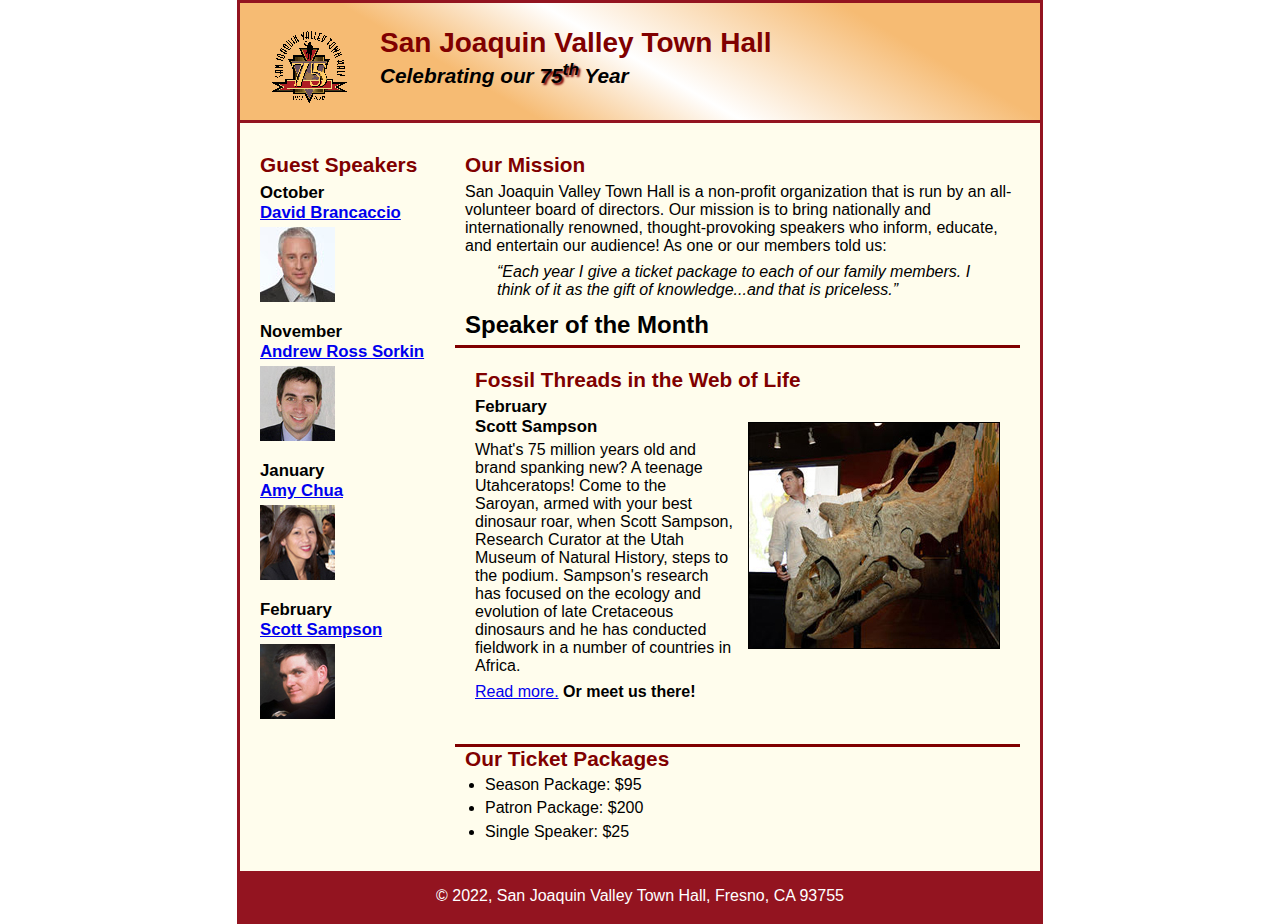
==== index.html @ 178ade0e "Update and rename c6_index.html to index.html" ====
<!DOCTYPE html>
<html lang="en">

<head>
	<meta charset="utf-8">
	<title>San Joaquin Valley Town Hall</title>
	<link rel="shortcut icon" href="images/favicon.ico">
	<link rel="stylesheet" href="styles/c6_main.css">
</head>

<body>
	<header>
		<img src="images/town_hall_logo.gif" alt="Town Hall logo" height="80">
		<h2>San Joaquin Valley Town Hall</h2>
		<h3>Celebrating our <span class="shadow">75<sup>th</sup></span> Year</h3>
	</header>
	<main>
		<section>
			<h2>Our Mission</h2>
			<p>San Joaquin Valley Town Hall is a non-profit organization that is run by an 
				all-volunteer board of directors. Our mission is to bring nationally and 
				internationally renowned, thought-provoking speakers who inform, educate, 
				and entertain our audience! As one or our members told us:</p>
			<blockquote>&ldquo;Each year I give a ticket package to each of our family members. 
				I think of it as the gift of knowledge...and that is priceless.&rdquo;</blockquote>
			<h1>Speaker of the Month</h1>
			<article>
				<h2>Fossil Threads in the Web of Life</h2>
				<img src="images/sampson_dinosaur.jpg" alt="Scott Sampson with dinosaur">
				<h3>February<br>
				Scott Sampson</h3>
				<p>What's 75 million years old and brand spanking new? A teenage Utahceratops! 
				Come to the Saroyan, armed with your best dinosaur roar, when Scott Sampson, Research 
				Curator at the Utah Museum of Natural History, steps to the podium. Sampson's research 
				has focused on the ecology and evolution of late Cretaceous dinosaurs and he has conducted 
				fieldwork in a number of countries in Africa.</p>
				<p><a href="speakers/c6_sampson.html">Read more.</a>&nbsp;<b>Or meet us there!</b></p>
			</article>

			<h2>Our Ticket Packages</h2>
			<ul>
				<li>Season Package: $95</li>
				<li>Patron Package: $200</li>
				<li>Single Speaker: $25</li>
			</ul>
		</section>

		<aside>
			<h2>Guest Speakers</h2>
			<h3>October<br><a href="speakers/brancaccio.html">David Brancaccio</a></h3>
			<img src="images/brancaccio75.jpg" alt="David Brancaccio photo">
			<h3>November<br><a href="speakers/sorkin.html">Andrew Ross Sorkin</a></h3>
			<img src="images/sorkin75.jpg" alt="Andrew Ross Sorkin photo">
			<h3>January<br><a href="speakers/chua.html">Amy Chua</a></h3>
			<img src="images/chua75.jpg" alt="Amy Chua photo">
			<h3>February<br><a href="speakers/c6_sampson.html">Scott Sampson</a></h3>
			<img src="images/sampson75.jpg" alt="Scott Sampson photo">
		</aside>
    <p> </p>
	</main>
	<footer>
		<p>&copy; 2022, San Joaquin Valley Town Hall, Fresno, CA 93755</p>
	</footer>
</body>
</html>
---- styles/c6_main.css ----
/* the styles for the elements */
* {
	margin: 0;
	padding: 0;
}
html {
	background-color: white;
}
body {
	font-family: Arial, Helvetica, sans-serif;
    font-size: 100%;
    width: 800px;
    margin: 0 auto;
    border: 3px solid #931420;
    background-color: #fffded;
}
a:focus, a:hover {
	font-style: italic;
}
/* the styles for the header */
header {
	padding: 1.5em 0 2em 0;
	border-bottom: 3px solid #931420;
	background-image: -moz-linear-gradient(
	    30deg, #f6bb73 0%, #f6bb73 30%, white 50%, #f6bb73 80%, #f6bb73 100%);
	background-image: -webkit-linear-gradient(
	    30deg, #f6bb73 0%, #f6bb73 30%, white 50%, #f6bb73 80%, #f6bb73 100%);
	background-image: -o-linear-gradient(
	    30deg, #f6bb73 0%, #f6bb73 30%, white 50%, #f6bb73 80%, #f6bb73 100%);
	background-image: linear-gradient(
	    30deg, #f6bb73 0%, #f6bb73 30%, white 50%, #f6bb73 80%, #f6bb73 100%);
}
header h2 {
	font-size: 175%;
	color: #800000;
}
header h3 {
	font-size: 130%;
	font-style: italic;
}
header img {
	float: left;
	padding: 0 30px;
}
.shadow {
	text-shadow: 2px 2px 2px #800000;
}
/*
main {
	clear: left;
}
main {
	padding: 0 30px;
}
main h1 {
	font-size: 150%;
	padding: .3em 0;
    border-top: 3px solid #931420;
    border-bottom: 3px solid #931420;
}
*/
main h2 {
	color: #800000;
	font-size: 130%;
	padding: .5em 0 .25em 0;
}
main h3 {
	font-size: 105%;
	padding-bottom: .25em;
}
main img {
	padding-bottom: 1em;
}
main p {
	padding-bottom: .5em;
}
main blockquote {
	padding: 0 2em;
	font-style: italic;
}
main ul {
	padding: 0 0 .25em 1.25em;
}
main li {
	padding-bottom: .35em;
}

/* the styles for the article */
article {
	border-top: 3px solid #800000;
	border-bottom: 3px solid #800000;
  width:525px;
  float: right;
  padding-right: 20px;
  padding-left: 20px;
  padding-top: 20px;
  padding-bottom: 20px;
}
article h2 {
	padding-top: 0;
}
article h3 {
	font-size: 105%;
	padding-bottom: .25em;
}

article img{
  float: right;
  border: 1px solid black;
  padding: 0px;
  margin-top: 25px;
  margin-bottom: 75px;
  margin-left: 15px;
}

section{
  width:555px;
  float: right;
  padding: 20px;
}

/* the styles for the aside */

aside{
  width: 180px;
  float: left;
  padding-left: 20px;
  padding-bottom: 20px;
  padding-top: 20px;
}

aside h3 {
	font-size: 105%;
	padding-bottom: .25em;
}
aside img {
	padding-bottom: 1em;
}

/* the styles for the footer */
footer {
	background-color: #931420;
  clear: both;
}
footer p {
	text-align: center;
	color: white;
	padding: 1em 0;
}
h1{
  font-size: 150%;
  padding-top: 0.5em;
  padding-bottom: 0.25em;
  margin: 0px;
}
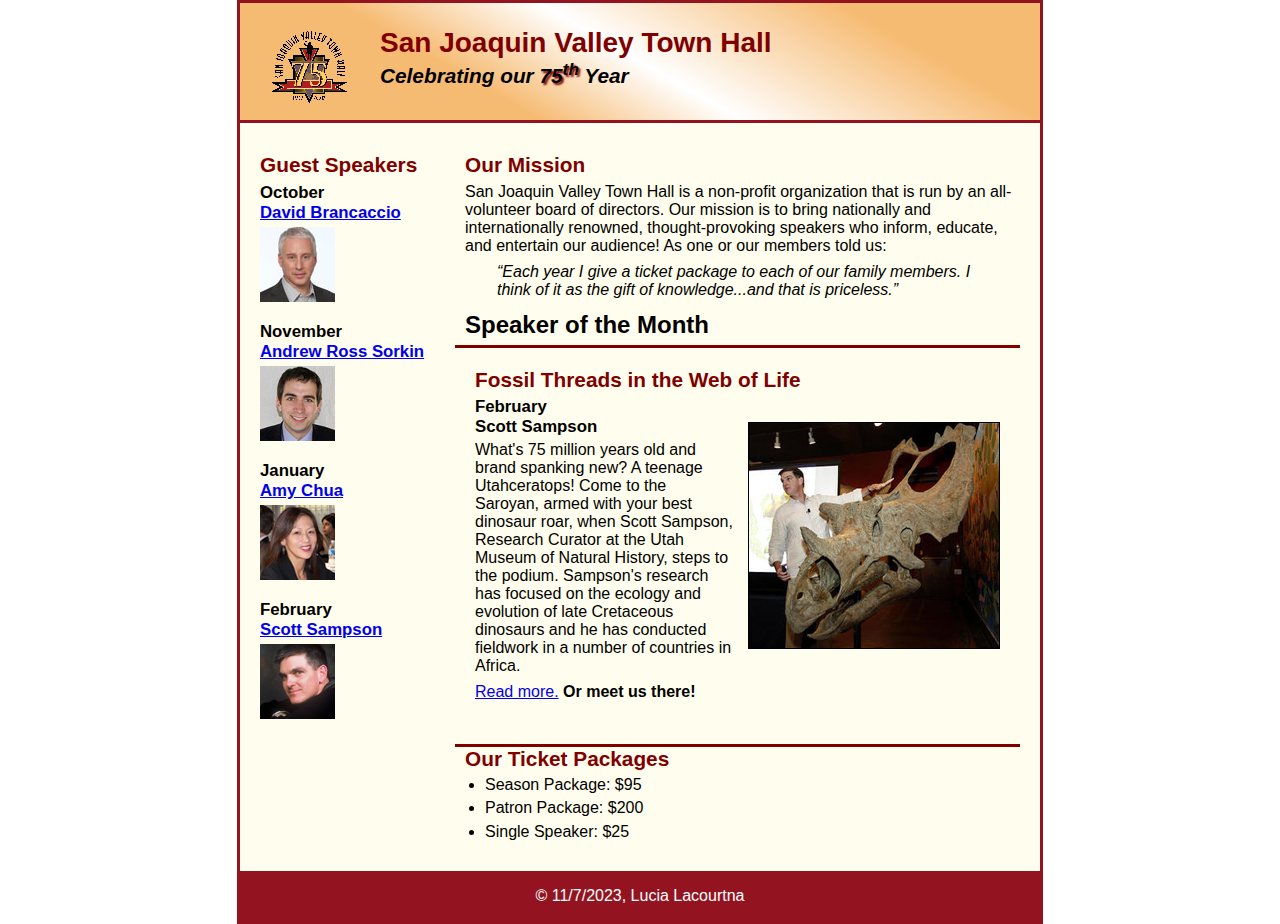
==== commit 9096ada9: "Update index.html" ====
--- a/index.html
+++ b/index.html
@@ -59,7 +59,7 @@
     <p> </p>
 	</main>
 	<footer>
-		<p>&copy; 2022, San Joaquin Valley Town Hall, Fresno, CA 93755</p>
+		<p>&copy; 11/7/2023, Lucia Lacourtna</p>
 	</footer>
 </body>
 </html>
